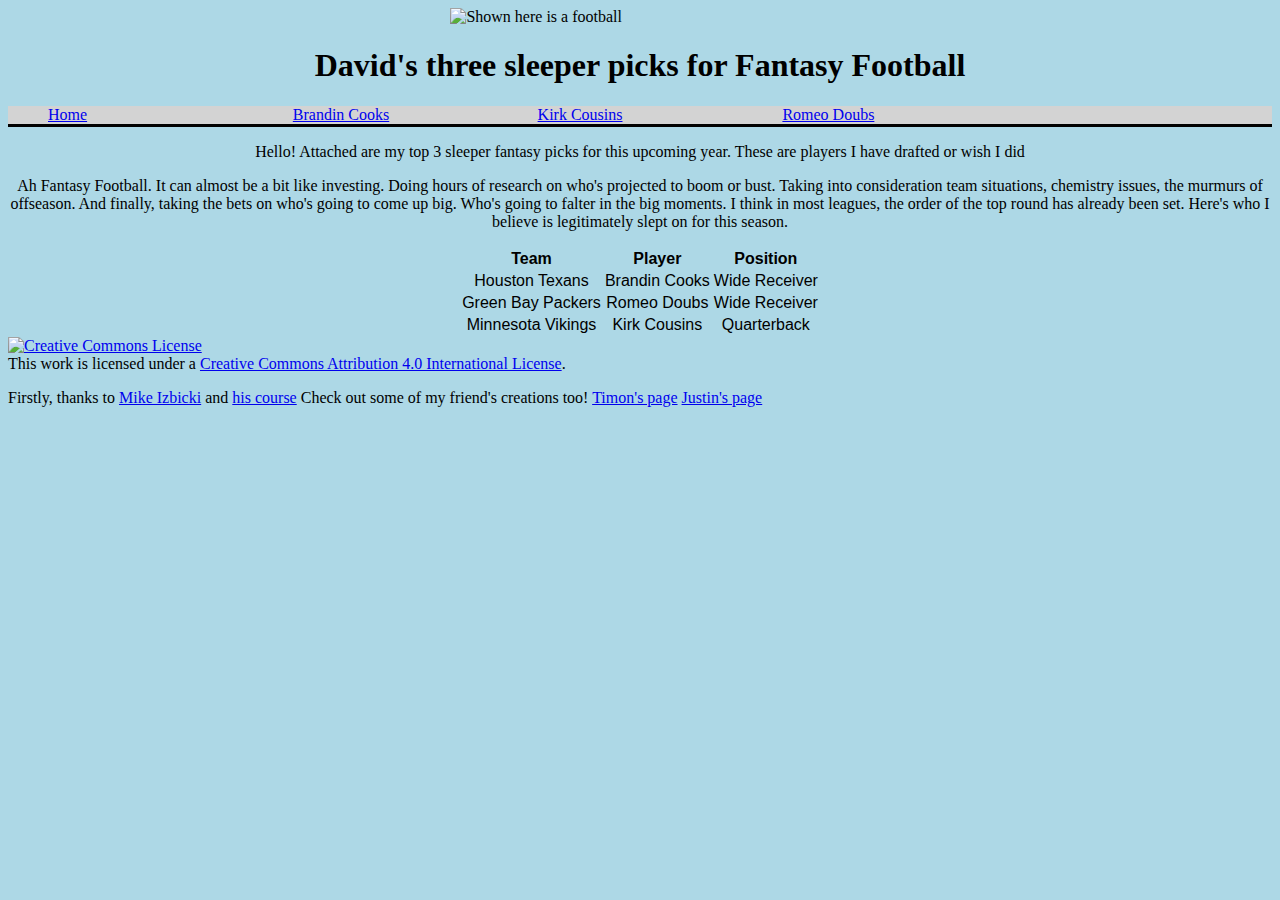
==== index.html @ f8060f85 "Update index.html" ====
<!DOCTYPE html>
<html>

    <head>
      <title> Fantasy Football Sleepers </title>
      <style>
        td {
          border: solid 4 px black;
        }
      </style> 
        <!-- external css -->
        <link rel="stylesheet" href="mystyle.css">

        

<!-- Google tag (gtag.js) -->
<script async src="https://www.googletagmanager.com/gtag/js?id=G-5TMFDZT948"></script>
<script>
  window.dataLayer = window.dataLayer || [];
  function gtag(){dataLayer.push(arguments);}
  gtag('js', new Date());

  gtag('config', 'G-5TMFDZT948');
</script>
    </head>


<body>


<img title = "FF" alt = "Shown here is a football" src = "https://i0.wp.com/thebuffalofanatics.com/wp-content/uploads/2021/05/fantasyFootball.png?fit=1200%2C771&ssl=1" class = "center">
<!-- ! alt text is what you tell a blind person or if link is busted. order of attributes doesn't matter-->

<div class= "title">
  <h1> David's three sleeper picks for Fantasy Football </h1>
</div>


<div class = "menu">
  <ul style="border-bottom-width: 8 px; border-bottom-style: solid" >
    <!-- li = list item-->
    <a href= "index.html"> <li class = favorites> Home </a>
      <a href= "brandincooks.html"> <li class = favorites> <span style= "color:blue"> </span>Brandin Cooks </a>
    <a href= "kirkcousins.html"> <li class = favorites> <span style= "color:blue"> </span>Kirk Cousins </a>
    <a href= "romeodoubs.html"> <li class = favorites> <span style= "color:blue"> </span>Romeo Doubs </a>

    </ul>
</div>
  


<div class = "primary">
  <p> Hello! Attached are my top 3 sleeper fantasy picks for this upcoming year. These are players I have drafted or wish I did</p>
  <p> Ah Fantasy Football. It can almost be a bit like investing. Doing hours of research on who's projected to boom or bust. 
    Taking into consideration team situations, chemistry issues, the murmurs of offseason. And finally, taking the bets on who's going to come up big. Who's going to falter in the big moments. I think in most leagues, the order of the top round has already been set. Here's who I believe is legitimately slept on for this season.  </p>
  
  <table>
    <tr>
      <th>Team</th>
      <th>Player</th>
      <th>Position</th>
    </tr>
    <tr> 
      <td> Houston Texans</td>
      <td> Brandin Cooks</td>
      <td> Wide Receiver</td>
    </tr>
    <tr>
      <td> Green Bay Packers</td>
      <td> Romeo Doubs</td>
      <td> Wide Receiver</td>
    </tr>
    <tr>
      <td> Minnesota Vikings</td>
      <td> Kirk Cousins</td>
      <td> Quarterback</td>
    </tr>
  
  </table>
</div>



<a rel="license" href="http://creativecommons.org/licenses/by/4.0/"><img alt="Creative Commons License" style="border-width:0" src="https://i.creativecommons.org/l/by/4.0/88x31.png" /></a><br />This work is licensed under a <a rel="license" href="http://creativecommons.org/licenses/by/4.0/">Creative Commons Attribution 4.0 International License</a>.


<div id="fb-root"></div>
<script async defer crossorigin="anonymous" src="https://connect.facebook.net/en_US/sdk.js#xfbml=1&version=v14.0" nonce="KUACr4Jo"></script>
<div class="fb-like" data-href="https://davidhlee625.github.io/" data-width="50" data-layout="standard" data-action="like" data-size="large" data-share="true"></div>


<p> Firstly, thanks to <a href="https://izbicki.me">Mike Izbicki</a> and <a href= "https://github.com/mikeizbicki/cmc-csci040">his course</a>
    Check out some of my friend's creations too! <a href="https://xutimon.github.io/">Timon's page</a>
    <a href="https://justinongchin.github.io/">Justin's page</a>
</p>

</body>


</html>
---- mystyle.css ----
body {
    background-color: lightblue;
    }


table {
      font-family: arial, sans-serif;
      margin-left: auto;
      margin-right: auto;
      text-align: center;
      border-collapse: separate;
    }

td {
      border: solid 2 px lightgrey;
    }

.center {
      display: block;
      margin-left: auto;
      margin-right: auto;
      width: 30%
    }
    
.selected {
      background: lightblue;
  }
li {
      background: purple;
  }
li:hover { 
    background: gray;
}
li{
    background: lightgray;
    display:inline-block;
    width: 20%;
}
.title{
  text-align: center;

}

.menu{
  background: lightgray;
}

.primary{
  text-align: center;
}
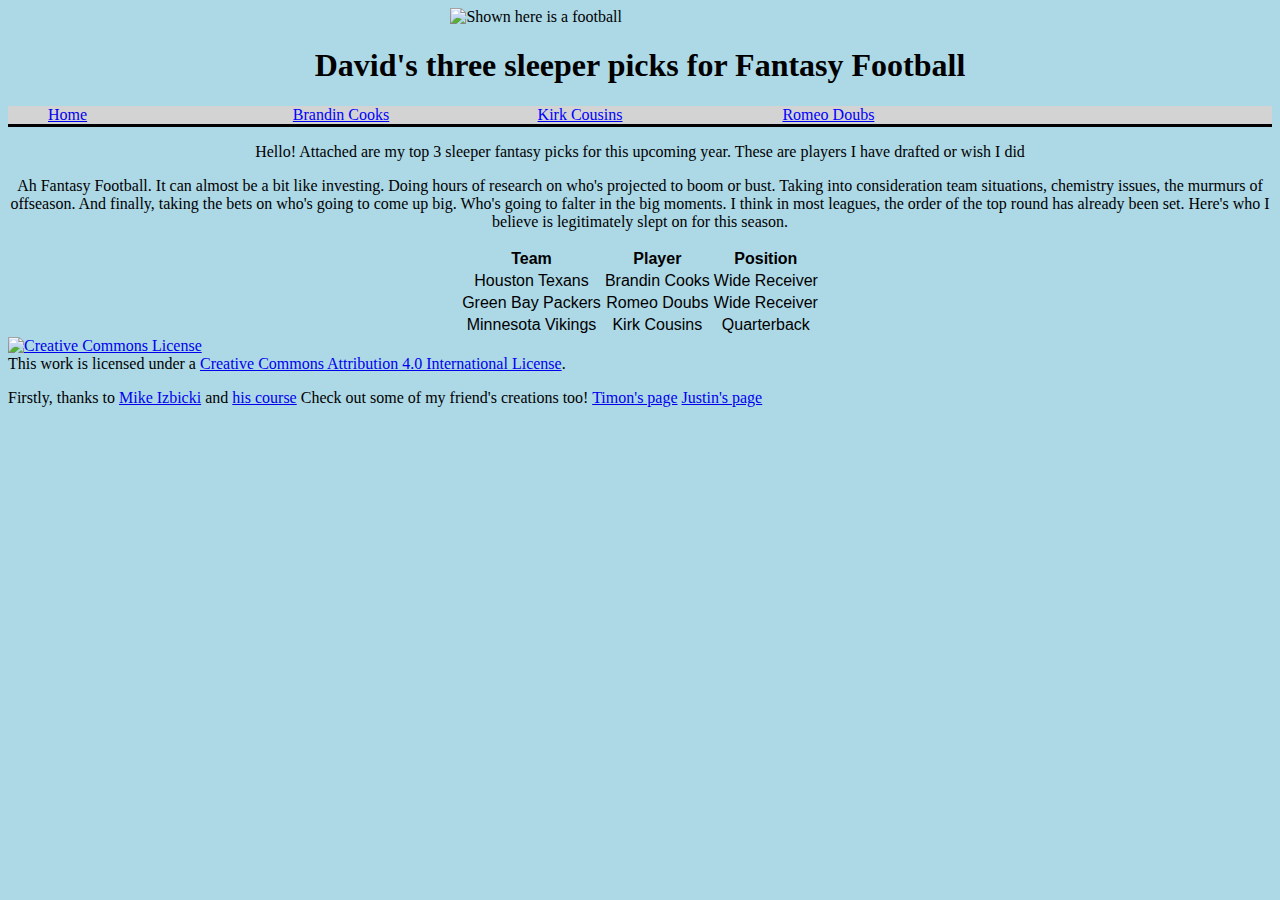
==== commit de6a800d: "Update index.html" ====
--- a/index.html
+++ b/index.html
@@ -40,9 +40,9 @@
   <ul style="border-bottom-width: 8 px; border-bottom-style: solid" >
     <!-- li = list item-->
     <a href= "index.html"> <li class = favorites> Home </a>
-      <a href= "brandincooks.html"> <li class = favorites> <span style= "color:blue"> </span>Brandin Cooks </a>
-    <a href= "kirkcousins.html"> <li class = favorites> <span style= "color:blue"> </span>Kirk Cousins </a>
-    <a href= "romeodoubs.html"> <li class = favorites> <span style= "color:blue"> </span>Romeo Doubs </a>
+      <a href= "brandincooks.html"> <li class = favorites> <span style= "color:blue"> Brandin Cooks </span> </a>
+    <a href= "kirkcousins.html"> <li class = favorites> <span style= "color:blue"> Kirk Cousins</span> </a>
+    <a href= "romeodoubs.html"> <li class = favorites> <span style= "color:blue"> Romeo Doubs</span> </a>
 
     </ul>
 </div>
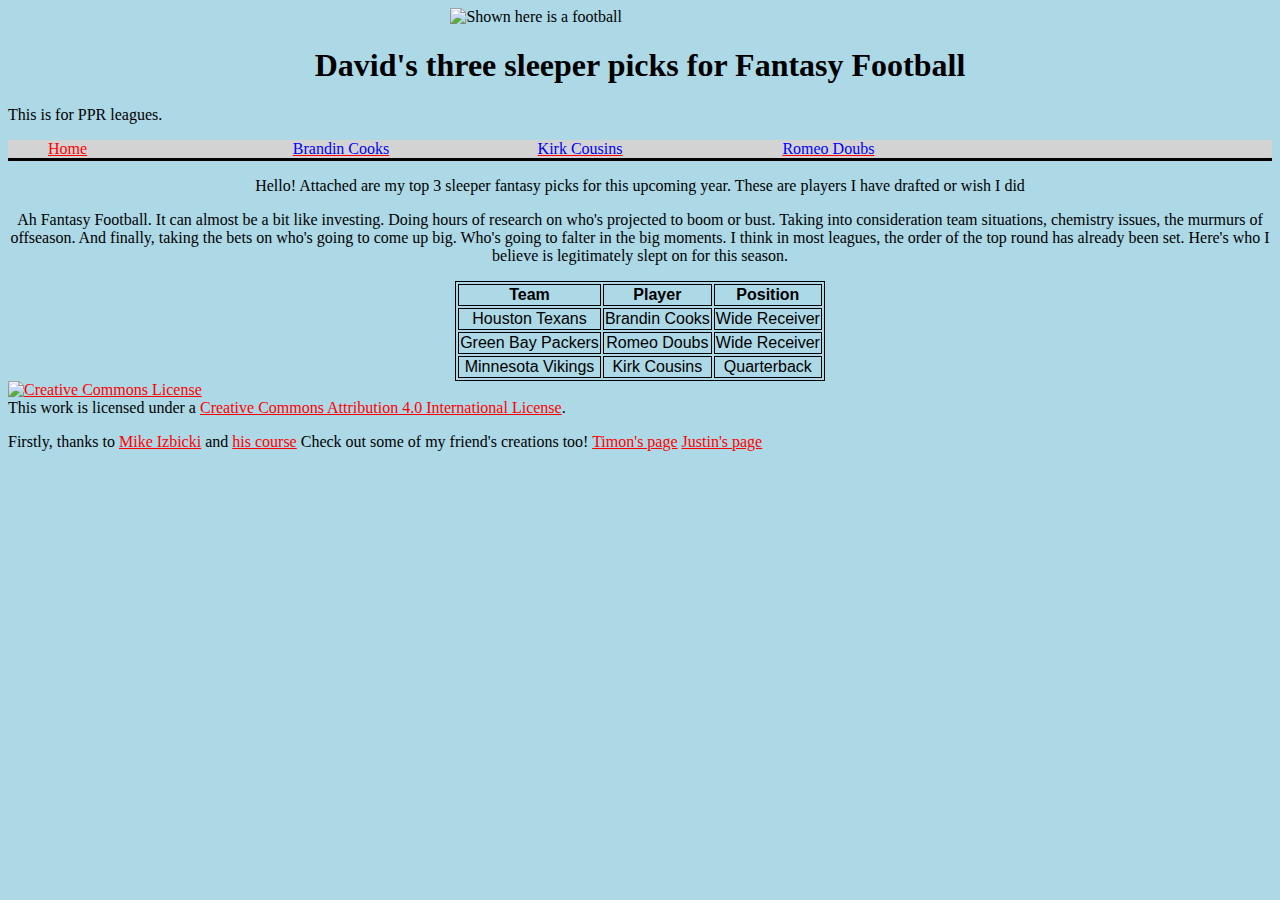
==== commit a60e4cf5: "Update index.html" ====
--- a/index.html
+++ b/index.html
@@ -34,6 +34,8 @@
 <div class= "title">
   <h1> David's three sleeper picks for Fantasy Football </h1>
 </div>
+
+<p id="subtitle">This is for PPR leagues. </p>
 
 
 <div class = "menu">
--- a/mystyle.css
+++ b/mystyle.css
@@ -2,17 +2,13 @@
     background-color: lightblue;
     }
 
-
-table {
+table, th, td {
       font-family: arial, sans-serif;
       margin-left: auto;
       margin-right: auto;
       text-align: center;
       border-collapse: separate;
-    }
-
-td {
-      border: solid 2 px lightgrey;
+      border: 1px solid;
     }
 
 .center {
@@ -38,7 +34,6 @@
 }
 .title{
   text-align: center;
-
 }
 
 .menu{
@@ -47,4 +42,8 @@
 
 .primary{
   text-align: center;
+}
+
+a{
+  color:  #FF0000;
 }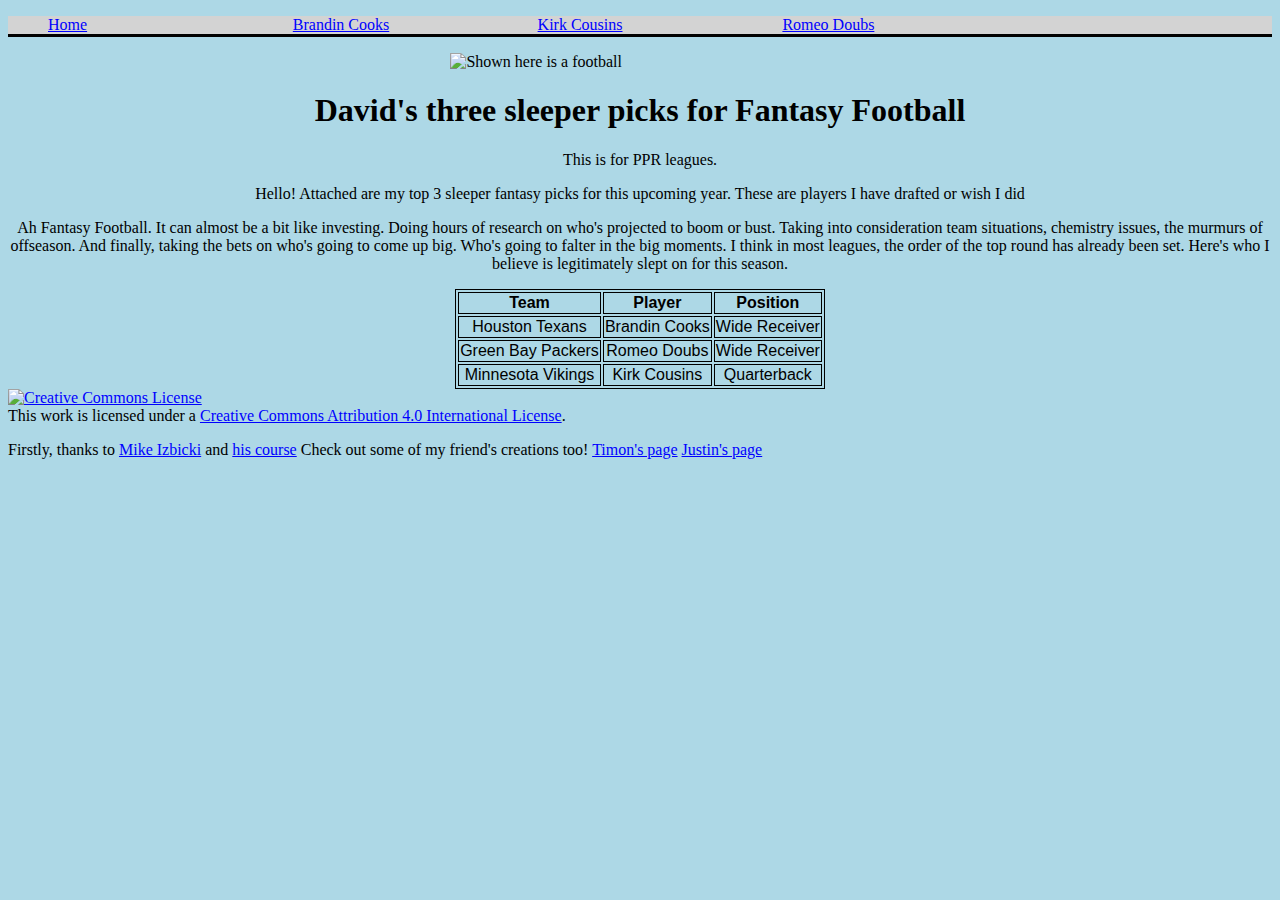
==== commit 0e2a6661: "Update index.html" ====
--- a/index.html
+++ b/index.html
@@ -27,7 +27,17 @@
 
 <body>
 
-
+  <div class = "menu">
+    <ul style="border-bottom-width: 8 px; border-bottom-style: solid" >
+      <!-- li = list item-->
+      <a href= "index.html"> <li class = favorites> Home </a>
+        <a href= "brandincooks.html"> <li class = favorites> <span style= "color:blue"> Brandin Cooks </span> </a>
+      <a href= "kirkcousins.html"> <li class = favorites> <span style= "color:blue"> Kirk Cousins</span> </a>
+      <a href= "romeodoubs.html"> <li class = favorites> <span style= "color:blue"> Romeo Doubs</span> </a>
+  
+      </ul>
+  </div>
+  
 <img title = "FF" alt = "Shown here is a football" src = "https://i0.wp.com/thebuffalofanatics.com/wp-content/uploads/2021/05/fantasyFootball.png?fit=1200%2C771&ssl=1" class = "center">
 <!-- ! alt text is what you tell a blind person or if link is busted. order of attributes doesn't matter-->
 
@@ -38,16 +48,6 @@
 <p id="subtitle">This is for PPR leagues. </p>
 
 
-<div class = "menu">
-  <ul style="border-bottom-width: 8 px; border-bottom-style: solid" >
-    <!-- li = list item-->
-    <a href= "index.html"> <li class = favorites> Home </a>
-      <a href= "brandincooks.html"> <li class = favorites> <span style= "color:blue"> Brandin Cooks </span> </a>
-    <a href= "kirkcousins.html"> <li class = favorites> <span style= "color:blue"> Kirk Cousins</span> </a>
-    <a href= "romeodoubs.html"> <li class = favorites> <span style= "color:blue"> Romeo Doubs</span> </a>
-
-    </ul>
-</div>
   
 
 
--- a/mystyle.css
+++ b/mystyle.css
@@ -21,6 +21,7 @@
 .selected {
       background: lightblue;
   }
+
 li {
       background: purple;
   }
@@ -36,6 +37,11 @@
   text-align: center;
 }
 
+#subtitle{
+  text-align: center;
+  text-size-adjust: 60%;
+}
+
 .menu{
   background: lightgray;
 }
@@ -45,5 +51,12 @@
 }
 
 a{
-  color:  #FF0000;
-}+  color: blue;
+}
+
+@media only screen and (max-width: 600px){
+  body {
+    background: lightgoldenrodyellow;
+  }
+}
+
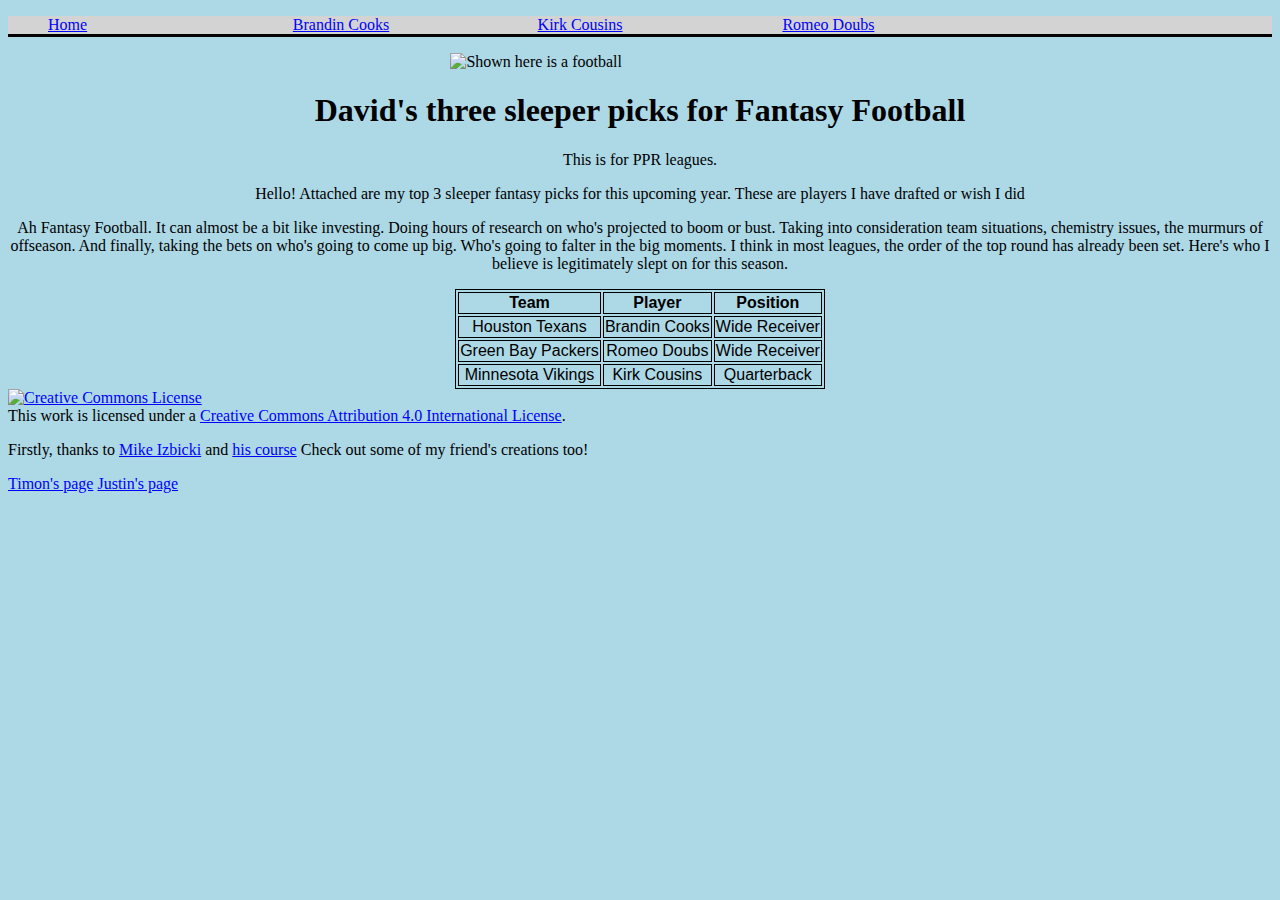
==== commit 2c001b4d: "Update index.html" ====
--- a/index.html
+++ b/index.html
@@ -37,7 +37,7 @@
   
       </ul>
   </div>
-  
+
 <img title = "FF" alt = "Shown here is a football" src = "https://i0.wp.com/thebuffalofanatics.com/wp-content/uploads/2021/05/fantasyFootball.png?fit=1200%2C771&ssl=1" class = "center">
 <!-- ! alt text is what you tell a blind person or if link is busted. order of attributes doesn't matter-->
 
@@ -92,9 +92,13 @@
 
 
 <p> Firstly, thanks to <a href="https://izbicki.me">Mike Izbicki</a> and <a href= "https://github.com/mikeizbicki/cmc-csci040">his course</a>
-    Check out some of my friend's creations too! <a href="https://xutimon.github.io/">Timon's page</a>
-    <a href="https://justinongchin.github.io/">Justin's page</a>
-</p>
+    Check out some of my friend's creations too! 
+  </p>
+
+ <p>
+  <a href="https://xutimon.github.io/">Timon's page</a>
+  <a href="https://justinongchin.github.io/">Justin's page</a>
+ </p>   
 
 </body>
 
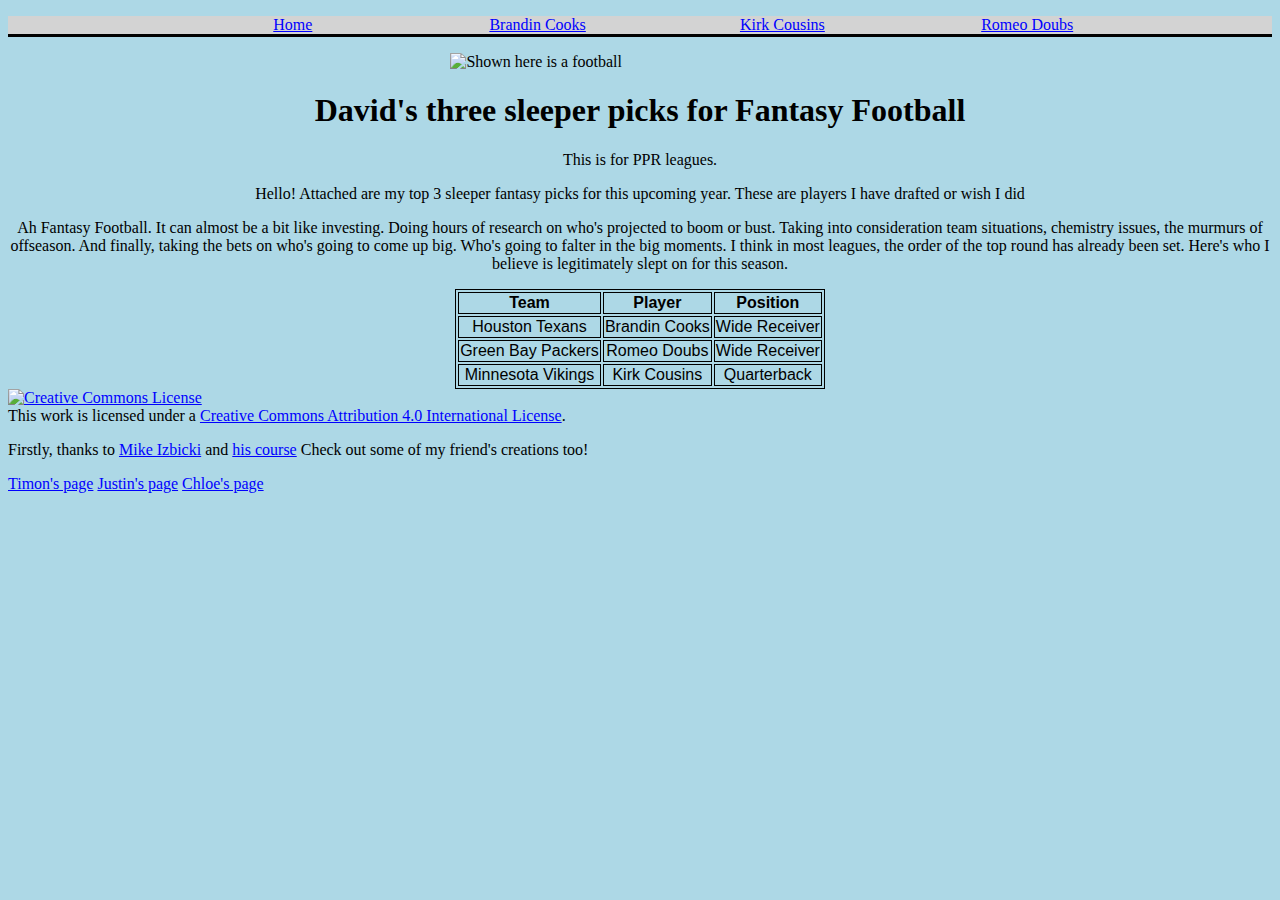
==== commit 3b4faed0: "Update index.html" ====
--- a/index.html
+++ b/index.html
@@ -11,7 +11,8 @@
         <!-- external css -->
         <link rel="stylesheet" href="mystyle.css">
 
-        
+    <meta name="David's Fantasy Football Sleeper Picks" content="Fantasy lovers and nerds alike. Here lies three sleeper picks who belong on the roster of any successful player.">
+
 
 <!-- Google tag (gtag.js) -->
 <script async src="https://www.googletagmanager.com/gtag/js?id=G-5TMFDZT948"></script>
@@ -98,6 +99,8 @@
  <p>
   <a href="https://xutimon.github.io/">Timon's page</a>
   <a href="https://justinongchin.github.io/">Justin's page</a>
+  <a href="https://chlol3912.github.io">Chloe's page</a>
+
  </p>   
 
 </body>
--- a/mystyle.css
+++ b/mystyle.css
@@ -25,8 +25,9 @@
 li {
       background: purple;
   }
+
 li:hover { 
-    background: gray;
+    background: beige;
 }
 li{
     background: lightgray;
@@ -44,6 +45,7 @@
 
 .menu{
   background: lightgray;
+  text-align: center;
 }
 
 .primary{
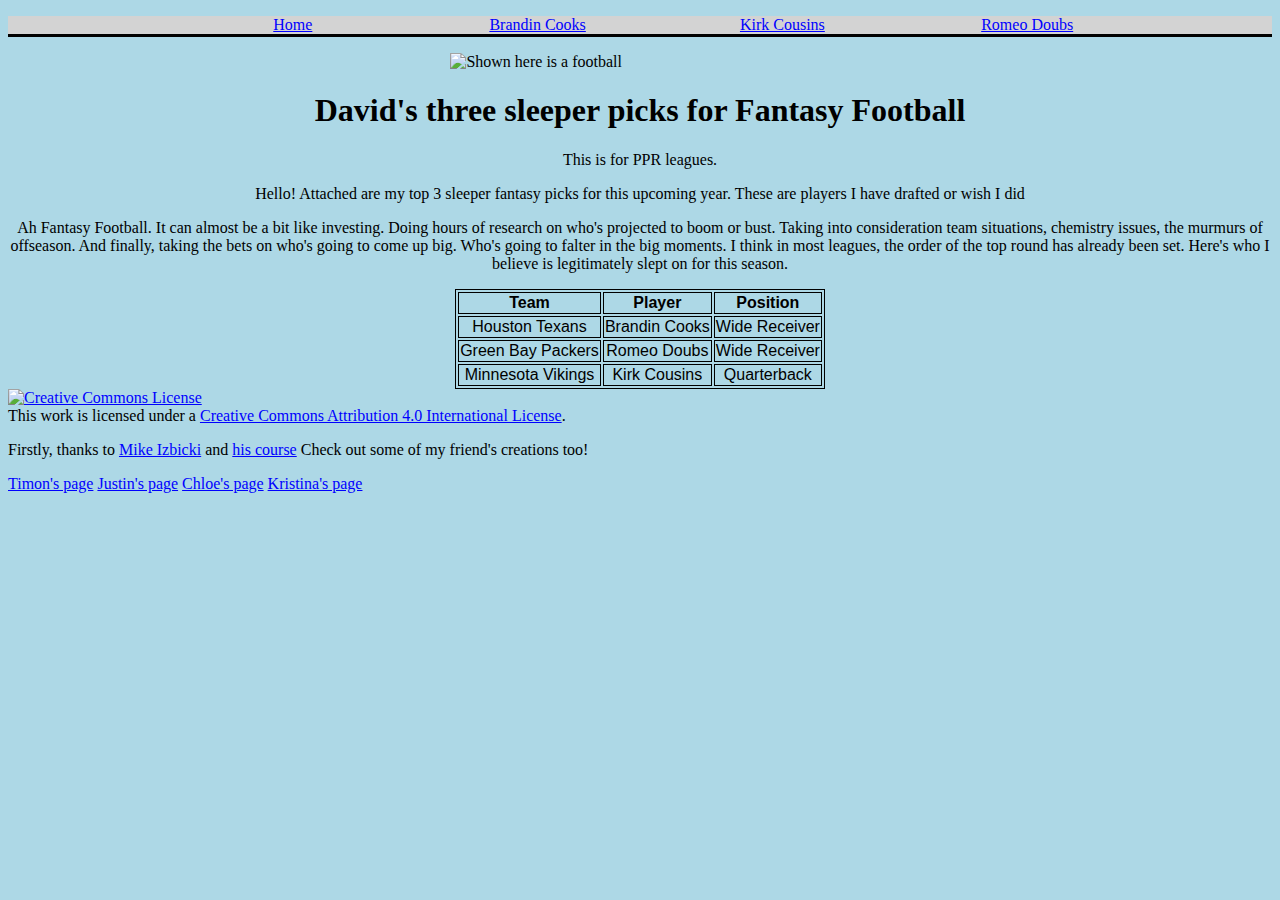
==== commit b964c3d9: "Update index.html" ====
--- a/index.html
+++ b/index.html
@@ -100,6 +100,8 @@
   <a href="https://xutimon.github.io/">Timon's page</a>
   <a href="https://justinongchin.github.io/">Justin's page</a>
   <a href="https://chlol3912.github.io">Chloe's page</a>
+  <a href="http://Kpark1226.github.io">Kristina's page</a>
+
 
  </p>   
 
